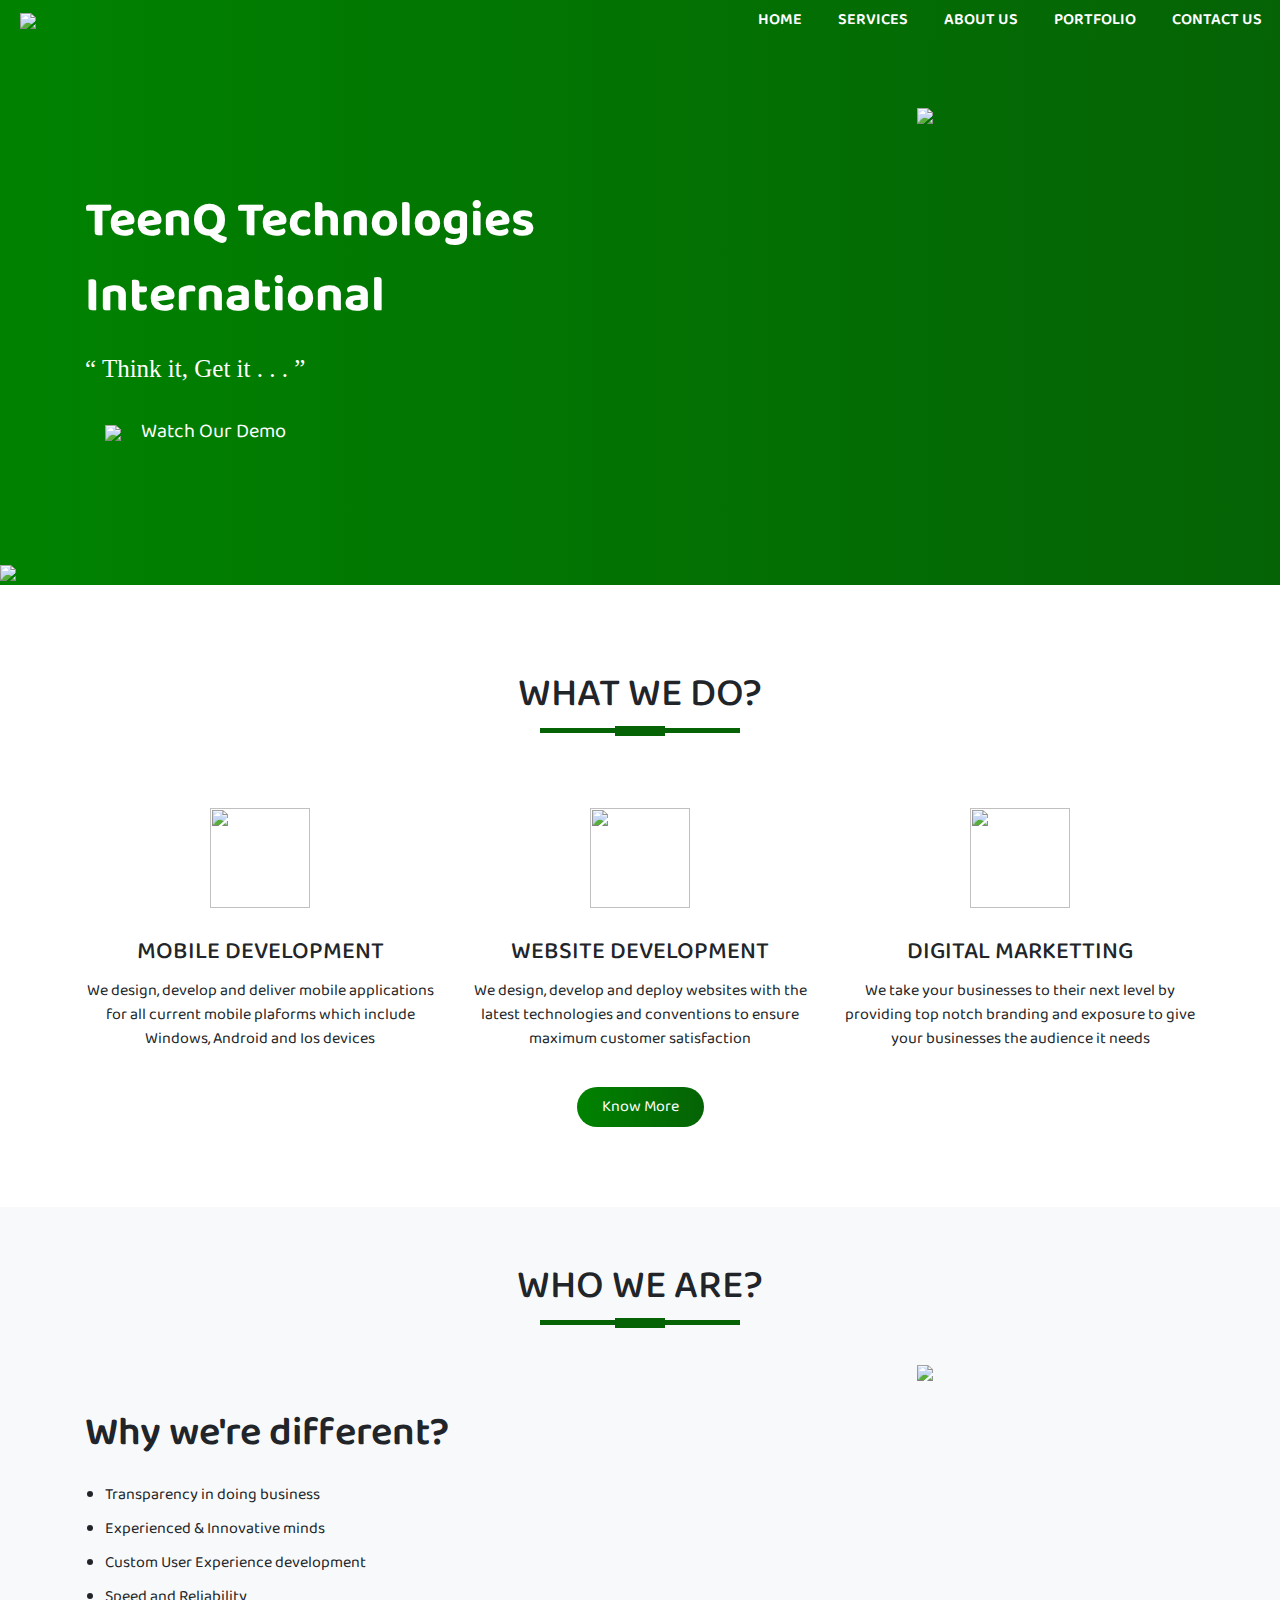
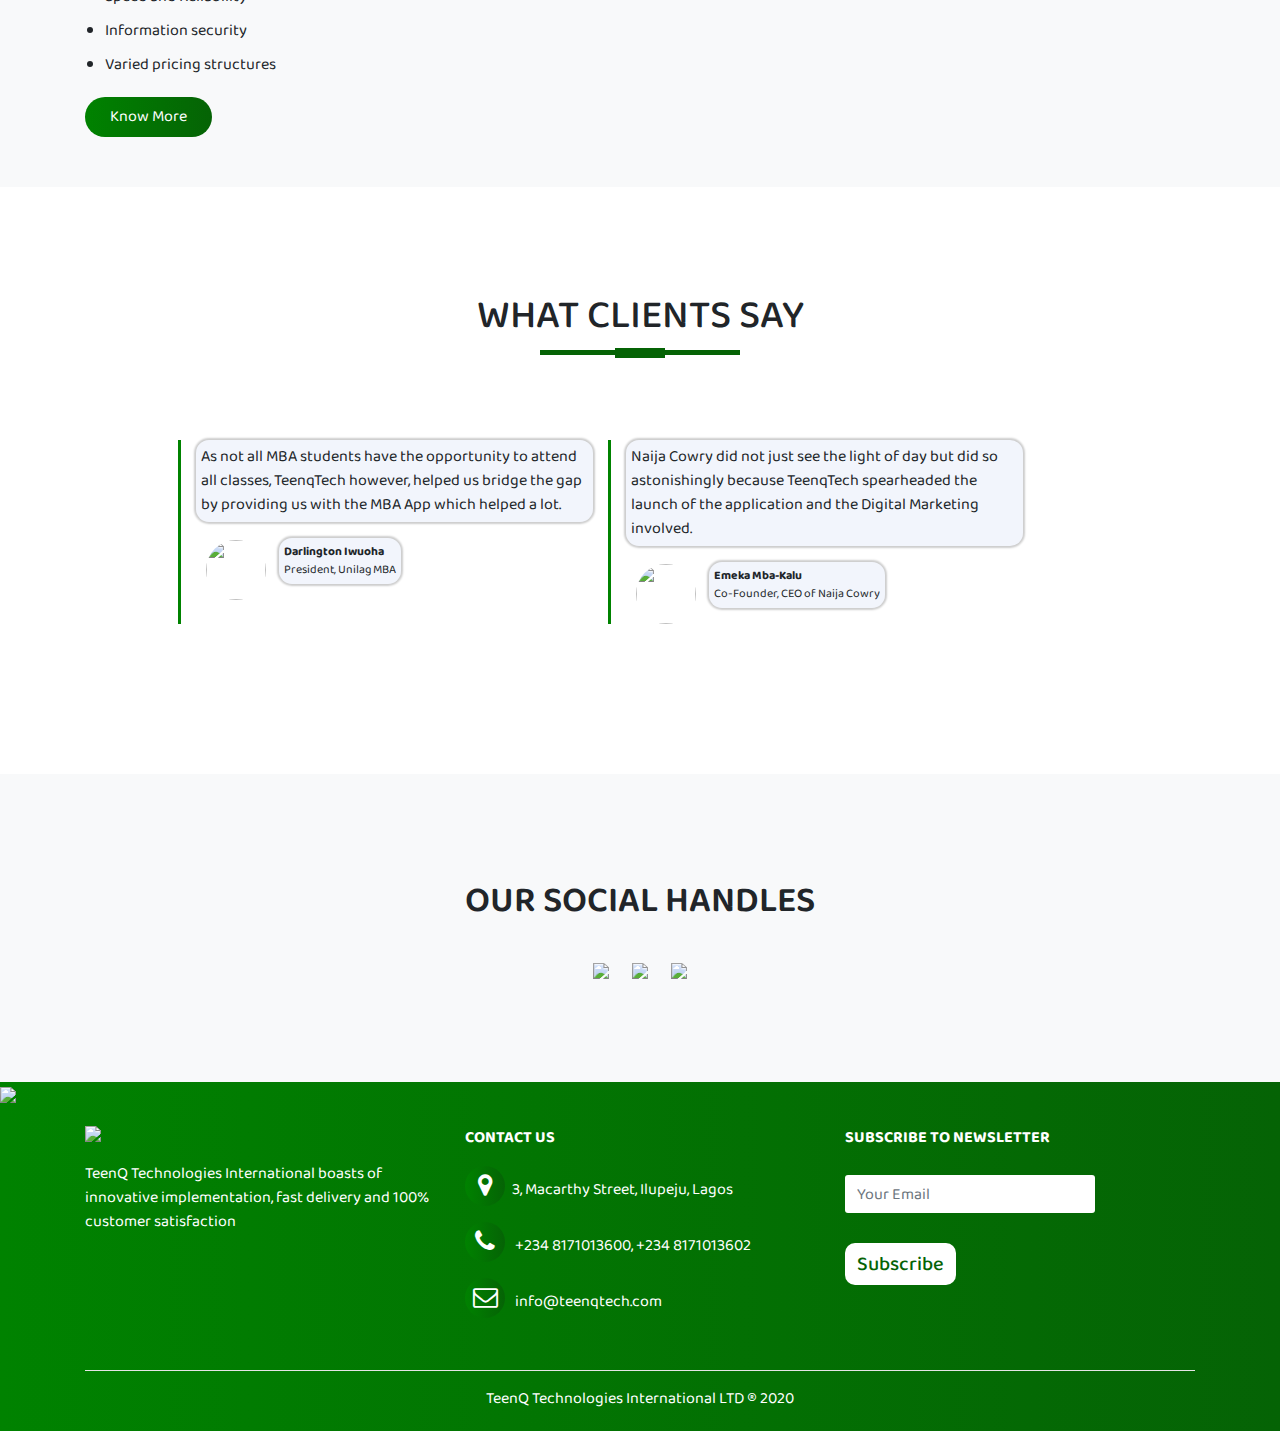
==== index.html @ 0f4a75db "added 404 page" ====
<!DOCTYPE html>
<html>
  <head>
    <meta charset="utf-8" />
    <meta name="viewport" content="width=device-width, initial-scale=1" />
    <meta name="p:domain_verify" content="a6932ec8c7ac7a0a16336765e1b09de2" />
    <title>
      TeenQ Technologies Int.
    </title>
    <link rel="icon" type="image/png" href="home/images/page_icon.png" />
    <link rel="stylesheet" href="home/index.css" />
    <link
      rel="stylesheet"
      href="https://stackpath.bootstrapcdn.com/font-awesome/4.7.0/css/font-awesome.min.css"
    />
    <link
      rel="stylesheet"
      href="https://stackpath.bootstrapcdn.com/bootstrap/4.4.1/css/bootstrap.min.css"
    />
    <script src="https://code.jquery.com/jquery-3.3.1.slim.min.js"></script>
    <script src="https://stackpath.bootstrapcdn.com/bootstrap/4.3.1/js/bootstrap.min.js"></script>
  </head>
  <body>
    <!--nav section-->
    <section id="nav-bar">
      <nav class="navbar navbar-expand-lg navbar-light">
        <a class="navbar-brand" href="#"
          ><img src="home/images/tti_white_logo.png"
        /></a>
        <button
          class="navbar-toggler"
          type="button"
          data-toggle="collapse"
          data-target="#navbarNav"
          aria-controls="navbarNav"
          aria-expanded="false"
          aria-label="Toggle navigation"
        >
          <i class="fa fa-bars"></i>
        </button>
        <div class="collapse navbar-collapse" id="navbarNav">
          <ul class="navbar-nav ml-auto">
            <li class="nav-item">
              <a class="nav-link" href="#">HOME</a>
            </li>
            <li class="nav-item">
              <a class="nav-link" href="services.html">SERVICES</a>
            </li>
            <li class="nav-item">
              <a class="nav-link" href="about.html">ABOUT US</a>
            </li>
            <li class="nav-item">
              <a class="nav-link" href="portfolio.html">PORTFOLIO</a>
            </li>
            <li class="nav-item">
              <a class="nav-link" href="contact.html">CONTACT US</a>
            </li>
          </ul>
        </div>
      </nav>
    </section>

    <!--banner section-->
    <section id="banner">
      <div class="container">
        <div class="row">
          <div class="col-md-6">
            <p class="banner-title">TeenQ Technologies International</p>
            <p class="banner-subtitle"><q> Think it, Get it . . . </q></p>
            <a href="#"
              ><img src="home/images/play.png" class="play-btn" />Watch Our
              Demo</a
            >
          </div>
          <div class="col-md-6 text-center">
            <img src="home/images/planning1.png" class="img-fluid" />
          </div>
        </div>
      </div>
      <img src="home/images/wave2.png" class="bottom-img" />
    </section>

    <!--services section-->
    <section id="services">
      <div class="container text-center">
        <h1 class="title">WHAT WE DO?</h1>

        <div class="row text-center">
          <div class="col-md-4 services">
            <img src="home/images/mobile_development.png" class="service-img" />
            <h4>MOBILE DEVELOPMENT</h4>
            <p>
              We design, develop and deliver mobile applications for all current
              mobile plaforms which include Windows, Android and Ios devices
            </p>
          </div>
          <div class="col-md-4 services">
            <img src="home/images/web_development.png" class="service-img" />
            <h4>WEBSITE DEVELOPMENT</h4>
            <p>
              We design, develop and deploy websites with the latest
              technologies and conventions to ensure maximum customer
              satisfaction
            </p>
          </div>
          <div class="col-md-4 services">
            <img src="home/images/digital_marketting.png" class="service-img" />
            <h4>DIGITAL MARKETTING</h4>
            <p>
              We take your businesses to their next level by providing top notch
              branding and exposure to give your businesses the audience it
              needs
            </p>
          </div>
        </div>
        <button
          onclick="window.location.href='services.html'"
          type="button"
          class="btn btn-primary"
        >
          Know More
        </button>
      </div>
    </section>

    <!--about us section-->
    <section id="about">
      <div class="container">
        <h1 class="title text-center">WHO WE ARE?</h1>
        <div class="row">
          <div class="col-md-6 about-us">
            <p class="about-title">Why we're different?</p>
            <ul>
              <li>Transparency in doing business</li>
              <li>Experienced & Innovative minds</li>
              <li>Custom User Experience development</li>
              <li>Speed and Reliability</li>
              <li>Information security</li>
              <li>Varied pricing structures</li>
            </ul>
          </div>
          <div class="col-md-6 text-center">
            <img class="img-fluid" src="home/images/confrence.png" />
          </div>
        </div>
        <button
          onclick="window.location.href='about.html'"
          type="button"
          class="btn btn-primary"
        >
          Know More
        </button>
      </div>
    </section>

    <!--testimonials section-->
    <section id="testimonials">
      <div class="container">
        <h1 class="title text-center">WHAT CLIENTS SAY</h1>
        <div class="row offset-1">
          <div class="col-md-5 testimonials">
            <p>
              As not all MBA students have the opportunity to attend all
              classes, TeenqTech however, helped us bridge the gap by providing
              us with the MBA App which helped a lot.
            </p>
            <img src="home/images/darlington_mba.jpeg" />
            <p class="user-details">
              <b>Darlington Iwuoha</b><br />President, Unilag MBA
            </p>
          </div>
          <div class="col-md-5 testimonials">
            <p>
              Naija Cowry did not just see the light of day but did so
              astonishingly because TeenqTech spearheaded the launch of the
              application and the Digital Marketing involved.
            </p>
            <img src="home/images/emeka_cowry.jpg" />
            <p class="user-details">
              <b>Emeka Mba-Kalu</b><br />Co-Founder, CEO of Naija Cowry
            </p>
          </div>
        </div>
      </div>
    </section>

    <!--social section-->
    <section id="socials">
      <div class="container text-center">
        <p>OUR SOCIAL HANDLES</p>
        <div class="social-icons">
          <a href="https://twitter.com/TeenQTech"
            ><img src="home/images/twitter.png"
          /></a>
          <a href="https://www.youtube.com/channel/UCY_Yenq3SJFKuYVgOVuofZw"
            ><img src="home/images/youtube.png"
          /></a>
          <a href="https://www.pinterest.com/teenqtech"
            ><img src="home/images/pinterest.png"
          /></a>
          <!-- <a href="#"><img src="home/images/instagram.png" /></a> -->
        </div>
      </div>
    </section>

    <!--footer section-->
    <section id="footer">
      <img src="home/images/wave.png" class="footer-img" />
      <div class="container">
        <div class="row">
          <div class="col-md-4 footer-box">
            <img src="home/images/tti_white_logo.png" />
            <p>
              TeenQ Technologies International boasts of innovative
              implementation, fast delivery and 100% customer satisfaction
            </p>
          </div>
          <div class="col-md-4 footer-box">
            <p><b>CONTACT US</b></p>
            <p>
              <i class="fa fa-map-marker"></i>3, Macarthy Street, Ilupeju, Lagos
            </p>
            <p><i class="fa fa-phone"></i> +234 8171013600, +234 8171013602</p>
            <p><i class="fa fa-envelope-o"></i> info@teenqtech.com</p>
          </div>
          <div class="col-md-4 footer-box">
            <p><b>SUBSCRIBE TO NEWSLETTER</b></p>
            <input type="email" class="form-control" placeholder="Your Email" />
            <button type="button" class="btn btn-primary">Subscribe</button>
            <div id="subscribedAlert" class="alert alert-primary" role="alert">
              Subscribed
            </div>
          </div>
        </div>
        <hr />
        <p class="copyright">TeenQ Technologies International LTD ® 2020</p>
      </div>
    </section>
  </body>
</html>
---- home/index.css ----
/*---------------import font ----------------*/

@import url("https://fonts.googleapis.com/css2?family=Baloo+2&display=swap");
/*----------------general section----------------*/

* {
  margin: 0;
  padding: 0;
}

body {
  font-family: "Baloo 2" !important;
}

/*----------------nav section----------------*/

#nav-bar {
  position: sticky;
  top: 0;
  z-index: 10;
}

.navbar {
  background-image: linear-gradient(to right, #008200, #056305);
  padding: 0 !important;
}

.navbar-brand img {
  height: 50px;
  padding-left: 20px;
  margin: 5px 0;
}

.navbar-nav li {
  padding: 0 10px;
}

.navbar-nav li a {
  color: #fff !important;
  font-weight: 600;
  float: right;
  text-align: left;
}

.fa-bars {
  color: #fff;
  font-size: 30px !important;
}

.navbar-toggler {
  outline: none !important;
}

/*----------------banner section---------------------*/

#banner {
  background-image: linear-gradient(to right, #008200, #056305);
  color: #fff;
  padding-top: 5%;
}

.banner-title {
  font-size: 50px;
  font-weight: 700;
  margin-top: 80px;
}

.banner-subtitle {
  font-size: 23px;
  font-weight: 400;
  margin-top: 10px;
}

.banner-subtitle q {
  font-size: 25px;
  font-weight: 400;
  color: #fff;
  font-family: Cambria, Cochin, Georgia, Times, "Times New Roman", serif;
}

.play-btn {
  width: 40px;
  margin: 20px;
}

#banner a {
  color: #fff;
  text-decoration: none;
  font-size: 20px;
  font-weight: 400;
}

#banner .col-md-6 {
  margin-bottom: 100px;
}

.bottom-img {
  width: 100%;
}

/*-------------------service section-------------------*/

#services {
  padding: 80px 0;
}

.service-img {
  width: 100px;
  height: 100px;
  margin-top: 20px;
}

.services {
  padding: 20px;
}

.services h4 {
  padding: 5px;
  margin-top: 25px;
  text-transform: uppercase;
}

.title::before {
  content: "";
  background: #056305;
  height: 5px;
  width: 200px;
  margin-left: auto;
  margin-right: auto;
  display: block;
  transform: translateY(63px);
}

.title::after {
  content: "";
  background: #056305;
  height: 10px;
  width: 50px;
  margin-left: auto;
  margin-right: auto;
  margin-bottom: 40px;
  display: block;
  transform: translateY(8px);
}

#services .btn-primary {
  box-shadow: none;
  padding: 8px 25px;
  border: none;
  border-radius: 20px;
  background-image: linear-gradient(to right, #008200, #056305);
}

/*-----------------about section----------------*/

#about {
  background: #f8f9fa;
  padding-top: 50px;
  padding-bottom: 50px;
}

.about-title {
  font-size: 40px;
  font-weight: 600;
  margin-top: 8%;
}

#about ul li {
  margin: 10px 0;
}

#about ul {
  margin: 20px;
}

#about .btn-primary {
  box-shadow: none;
  padding: 8px 25px;
  border: none;
  border-radius: 20px;
  background-image: linear-gradient(to right, #008200, #056305);
}

/*-----------------testimonials section----------------*/

#testimonials {
  margin: 100px 0;
}

.testimonials {
  border-left: 3px solid #008200;
  margin-top: 50px;
  margin-bottom: 50px;
}

.testimonials img {
  height: 60px;
  width: 60px;
  border-radius: 50%;
  margin: 0 10px;
}

.user-details {
  display: inline-block;
  font-size: 12px;
}

.testimonials p {
  background: #F2F5FC;
  border-radius: 13px;
  box-shadow: 0 0 2px 2px rgba(0, 0, 0, 0.2);
  padding: 5px;
}

/*-----------------social section----------------*/

#socials {
  background: #f8f9fa;
  padding: 100px 0;
}

#socials p {
  font-size: 36px;
  font-weight: 600;
  margin-bottom: 30px;
}

.social-icons img {
  width: 60px;
  transition: 0.3s;
}

.social-icons a:hover img {
  transform: translateY(-10px);
}

.social-icons a {
  margin: 0 10px;
}

/*-----------------footer section----------------*/

#footer {
  background-image: linear-gradient(to right, #008200, #056305);
  color: #fff;
}

.footer-img {
  width: 100%;
}

.footer-box {
  padding: 20px;
}

.footer-box img {
  width: 120px;
  margin-bottom: 20px;
}

.footer-box .fa {
  margin-right: 7px;
  font-size: 25px;
  height: 40px;
  width: 40px;
  text-align: center;
  padding-top: 7px;
  border-radius: 50%;
  background-image: linear-gradient(to right, #008200, #056305);
}

.footer-box .form-control {
  box-shadow: none !important;
  border: none;
  border-radius: 3px;
  margin-top: 25px;
  max-width: 250px;
}

.footer-box .btn-primary {
  box-shadow: none !important;
  border: none;
  border-radius: 10px;
  margin-top: 30px;
  background: #fff;
  color: #056305;
  font-size: 20px;
  font-weight: 500;
  transition: 0.3s;
}

.footer-box .btn-primary:hover {
  border-radius: 10px;
  border: 1px solid #fff;
  background: #056305;
}

hr {
  background-color: #fff;
}

.copyright {
  margin-bottom: 0;
  padding-bottom: 20px;
  text-align: center;
}

.alert-primary {
  max-width: 250px;
  font-size: 17px;
  font-weight: 600 !important;
  text-align: center;
  color: #056305 !important;
  margin: 20px 0;
  background: #fff !important;
  border: 5px solid lightgreen !important;
  border-radius: 7px;
  display: none;
}
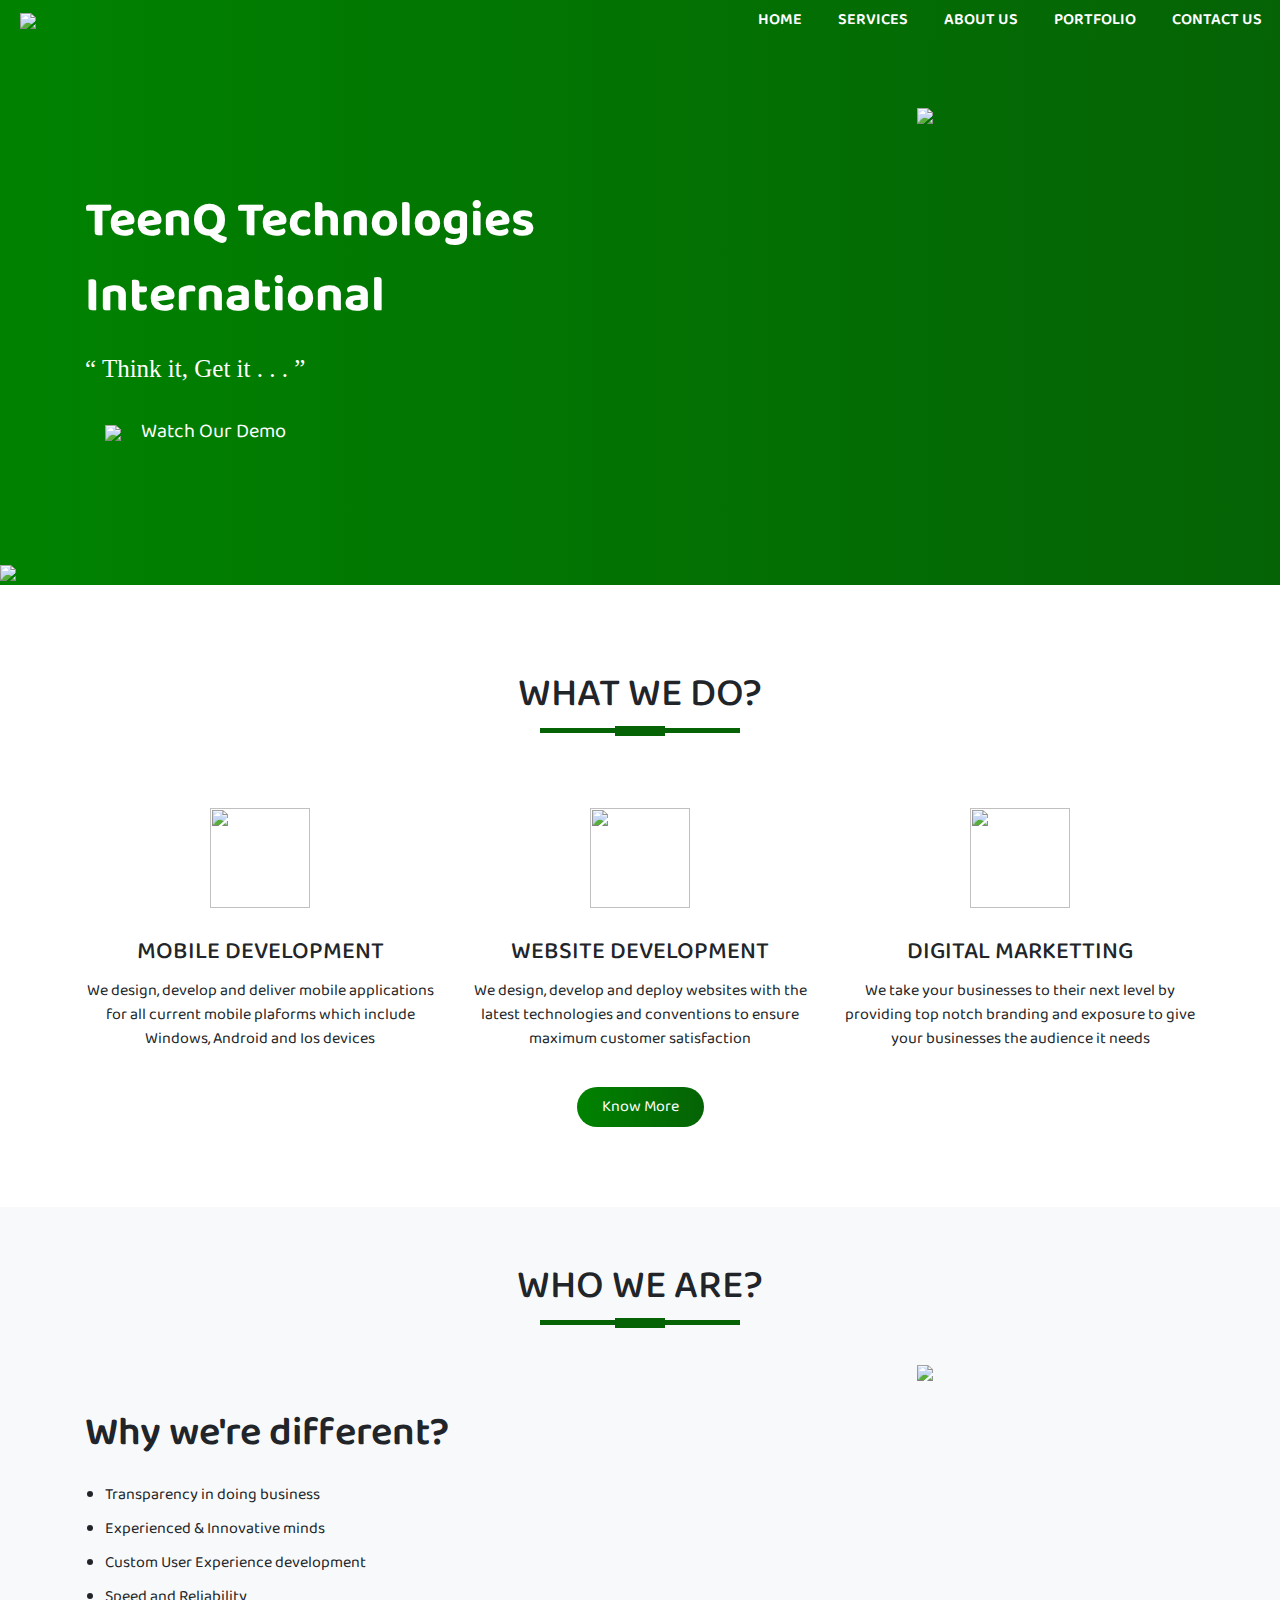
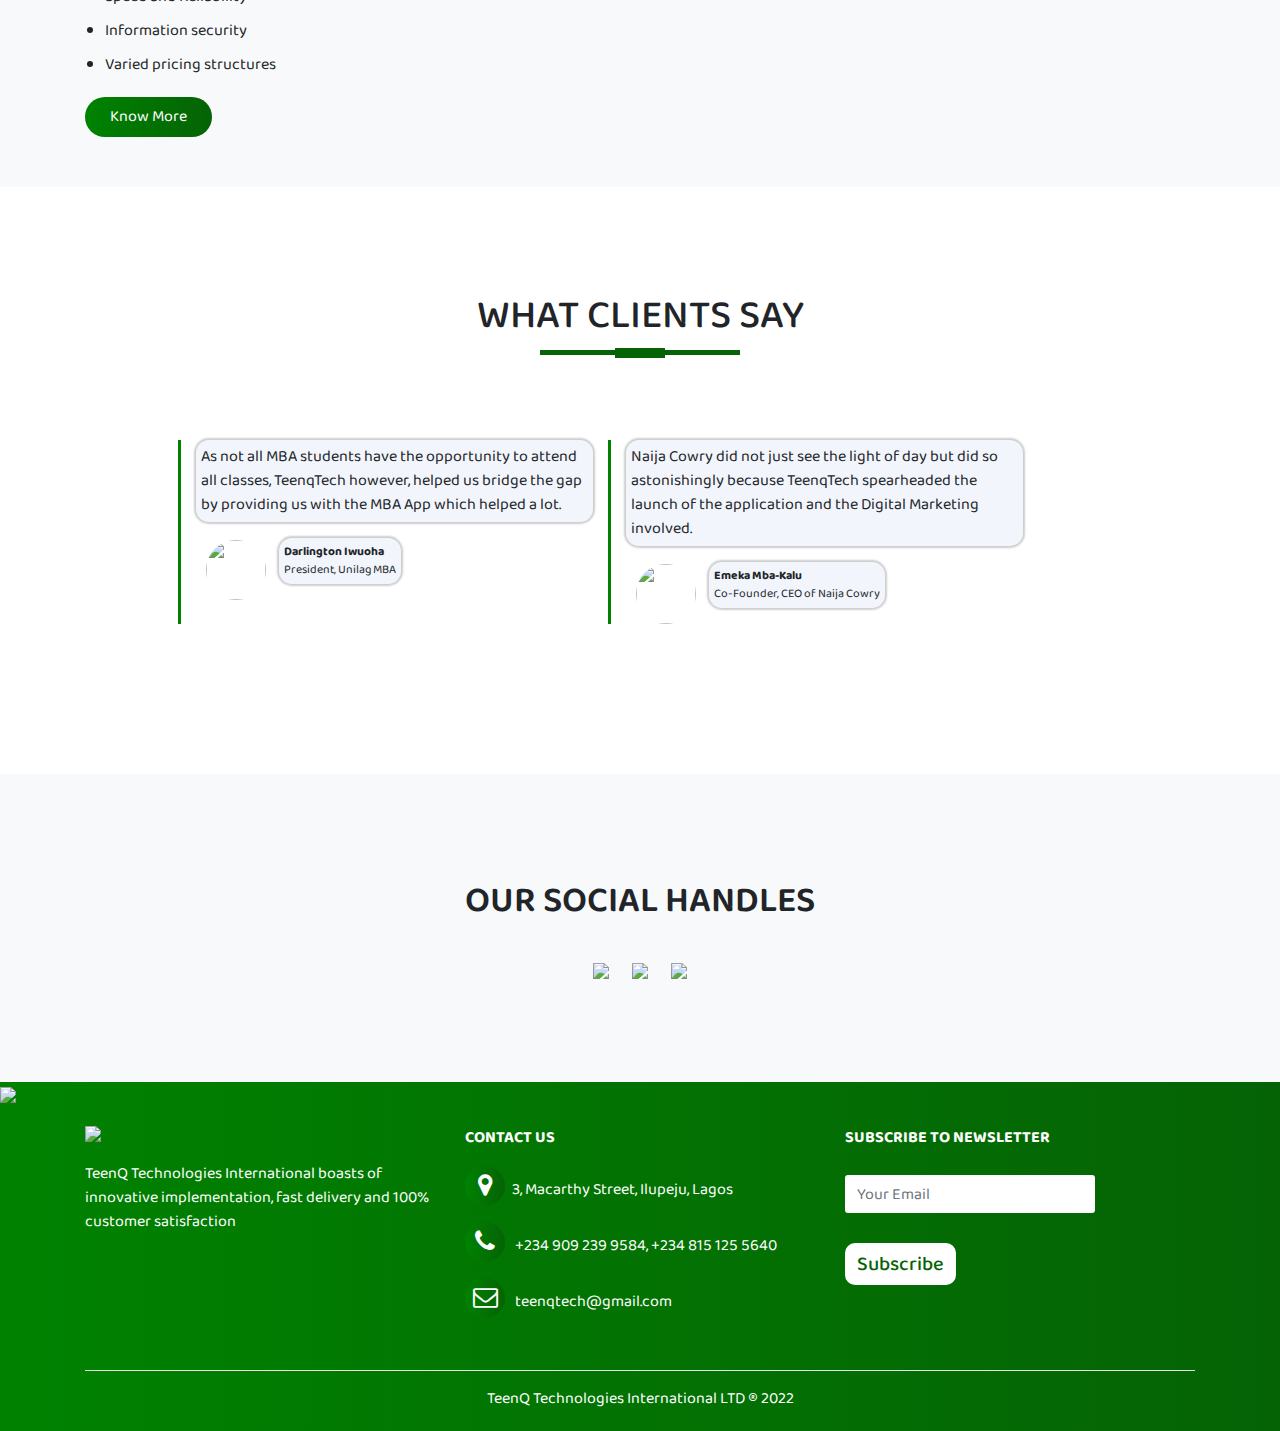
==== commit ff5c672f: "2022 update" ====
--- a/index.html
+++ b/index.html
@@ -220,21 +220,62 @@
             <p>
               <i class="fa fa-map-marker"></i>3, Macarthy Street, Ilupeju, Lagos
             </p>
-            <p><i class="fa fa-phone"></i> +234 8171013600, +234 8171013602</p>
-            <p><i class="fa fa-envelope-o"></i> info@teenqtech.com</p>
+            <p><i class="fa fa-phone"></i> +234 909 239 9584, +234 815 125 5640</p>
+            <p><i class="fa fa-envelope-o"></i> teenqtech@gmail.com</p>
           </div>
           <div class="col-md-4 footer-box">
             <p><b>SUBSCRIBE TO NEWSLETTER</b></p>
-            <input type="email" class="form-control" placeholder="Your Email" />
-            <button type="button" class="btn btn-primary">Subscribe</button>
+            <input
+              type="email"
+              class="form-control"
+              placeholder="Your Email"
+              id="userEmail"
+            />
+            <button type="button" class="btn btn-primary" id="subscribBtn">
+              Subscribe
+            </button>
             <div id="subscribedAlert" class="alert alert-primary" role="alert">
               Subscribed
             </div>
           </div>
         </div>
         <hr />
-        <p class="copyright">TeenQ Technologies International LTD ® 2020</p>
+        <p class="copyright">TeenQ Technologies International LTD ® 2022</p>
       </div>
     </section>
   </body>
+  <script>
+    var theEmail = document.getElementById("userEmail").value;
+
+    document
+      .getElementById("subscribBtn")
+      .addEventListener("click", function () {
+        //api call
+        fetch("https://www.teenqtech.com/api/public/createuser", {
+          method: "POST",
+          headers: {
+            "Content-Type": "application/json",
+          },
+          body: JSON.stringify({
+            email: theEmail,
+            ip_address: "192.168.222.254",
+          }),
+        }).then((res) => {
+          return res.json();
+          console.log(res);
+        });
+        // setTimeout(function () {
+        //   clearAlert();
+        // }, 3000);
+      });
+
+    function showAlert(theMessage) {
+      document.getElementById("subscribedAlert").innerHTML = theMessage;
+      document.getElementById("subscribedAlert").style.display = "block";
+    }
+
+    function clearAlert() {
+      document.getElementById("subscribedAlert").style.display = "none";
+    }
+  </script>
 </html>
